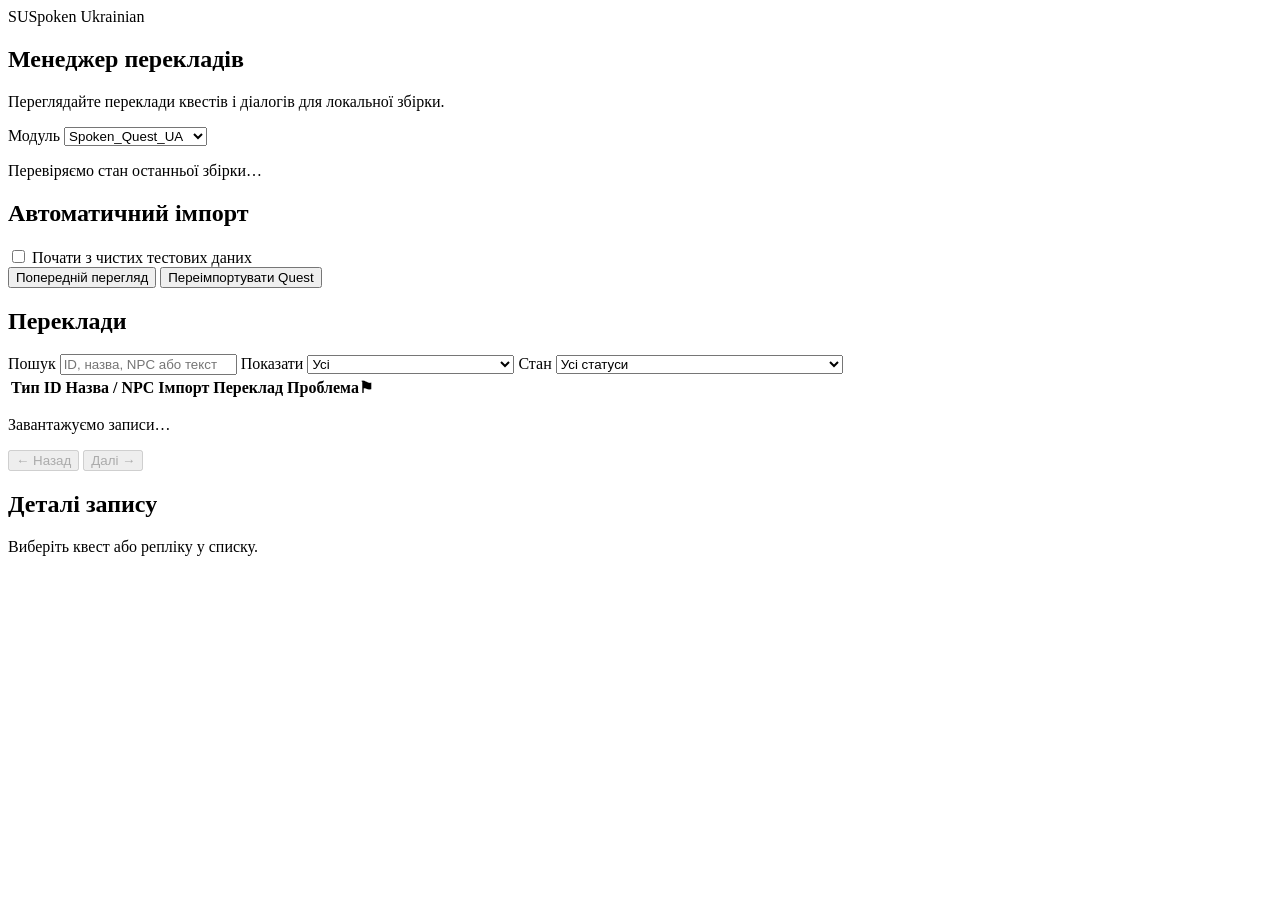
==== tools/review_ui/static/manager.html @ 08856e6f "Limit Quest-only UI simplification without hiding Gossip controls" ====
<!doctype html>
<html lang="uk">
<head>
  <meta charset="utf-8">
  <meta name="viewport" content="width=device-width, initial-scale=1">
  <meta name="robots" content="noindex,nofollow">
  <title>Менеджер перекладів · Spoken Ukrainian</title>
  <link rel="stylesheet" href="/manager.css">
  <script defer src="/manager.js"></script>
</head>
<body>
  <header class="topbar">
    <div class="wrap top-inner">
      <div class="brand"><span class="mark" aria-hidden="true">SU</span><span>Spoken Ukrainian</span></div>
    </div>
  </header>
  <div id="loading-bar" class="loading-bar" role="progressbar"
       aria-label="Завантаження менеджера перекладів"></div>
  <main class="wrap">
    <section class="hero" aria-labelledby="heading">
      <div>
        <h1 id="heading">Менеджер перекладів</h1>
        <p>Переглядайте переклади квестів і діалогів для локальної збірки.</p>
      </div>
      <div class="module-select">
        <label for="module">Модуль</label>
        <select id="module">
          <option value="Spoken_Quest_UA">Spoken_Quest_UA</option>
          <option value="Spoken_Gossip_UA">Spoken_Gossip_UA</option>
        </select>
      </div>
    </section>
    <section class="overview" aria-label="Стан модуля">
      <div id="metrics" class="metrics" aria-live="polite"></div>
      <p id="build-state" class="build-state" role="status">Перевіряємо стан останньої збірки…</p>
    </section>
    <section class="operation" aria-labelledby="operation-heading">
      <div>
        <h2 id="operation-heading">Автоматичний імпорт</h2>
        <label class="check" id="reset-control"><input type="checkbox" id="reset"> Почати з чистих тестових даних</label>
      </div>
      <div class="actions">
        <button type="button" id="preview">Попередній перегляд</button>
        <button type="button" id="reimport" class="primary">Переімпортувати Quest</button>
      </div>
      <p id="operation-status" class="status-line" role="status"></p>
      <details id="run-summary" hidden><summary>Результат операції</summary><div id="run-details"></div></details>
    </section>
    <div class="workspace">
      <section class="inventory" aria-labelledby="inventory-heading">
        <header class="inventory-head">
          <h2 id="inventory-heading">Переклади</h2>
          <p id="match-count" role="status"></p>
        </header>
        <form id="filters">
          <label class="query">Пошук
            <input type="search" maxlength="200" id="query" placeholder="ID, назва, NPC або текст">
          </label>
          <label id="filter-control">Показати
            <select id="filter">
              <option value="all">Усі</option><option value="imported">Імпортовані в ZIP</option>
              <option value="not_imported">Не в ZIP</option>
              <option value="conflicts">Конфлікти кандидатів</option>
              <option value="multiple_originals">Кілька перевірених оригіналів</option>
            </select>
          </label>
          <label id="translation-status-control">Стан
            <select id="translation-status">
              <option value="all">Усі статуси</option>
              <optgroup label="Зіставлення">
                <option value="mapping_verified">Перевірено вручну</option>
                <option value="mapping_provisional">Попереднє зіставлення</option>
                <option value="mapping_pending">Потребує перевірки</option>
                <option value="mapping_conflict">Неоднозначне зіставлення (усі причини)</option>
                <option value="invalid_context">Непідтримуваний контекст</option>
                <option value="multiple_originals">Кілька перевірених оригіналів</option>
                <option value="mapping_rejected">Зіставлення відхилено або відкладено</option>
              </optgroup>
              <optgroup label="Переклад">
                <option value="translation_available">Переклад доступний</option>
                <option value="translation_missing">Немає перекладу</option>
                <option value="translation_pending">Переклад на перевірці</option>
                <option value="translation_approved">Переклад схвалено</option>
                <option value="translation_rejected">Переклад відхилено або відкладено</option>
              </optgroup>
              <option value="ready">Готовий</option><option value="review">Потрібна перевірка</option>
              <option value="stale">Докази застаріли</option>
            </select>
          </label>
        </form>
        <div class="table-scroll" tabindex="0" aria-label="Таблиця перекладів">
          <table>
            <thead><tr><th scope="col">Тип</th><th scope="col">ID</th><th scope="col">Назва / NPC</th>
              <th scope="col">Імпорт</th><th scope="col">Переклад</th><th scope="col"><span class="sr-only">Проблема</span>⚑</th></tr></thead>
            <tbody id="rows"></tbody>
          </table>
        </div>
        <p id="list-message" role="status">Завантажуємо записи…</p>
        <nav class="pager" aria-label="Сторінки перекладів">
          <button type="button" id="prev" disabled>← Назад</button><span id="page"></span>
          <button type="button" id="next" disabled>Далі →</button>
        </nav>
      </section>
      <aside id="inspector" class="inspector" aria-labelledby="inspector-heading" aria-live="polite">
        <h2 id="inspector-heading">Деталі запису</h2>
        <div id="selected"><p class="muted">Виберіть квест або репліку у списку.</p></div>
      </aside>
    </div>
  </main>
  <dialog id="confirm" aria-labelledby="confirm-title">
    <form method="dialog">
      <h2 id="confirm-title">Переімпорт Quest + Gossip</h2>
      <p id="confirm-text"></p>
      <div class="actions">
        <button type="submit" value="cancel" autofocus>Скасувати</button>
        <button type="submit" value="commit" class="primary">Підтвердити</button>
      </div>
    </form>
  </dialog>
</body>
</html>
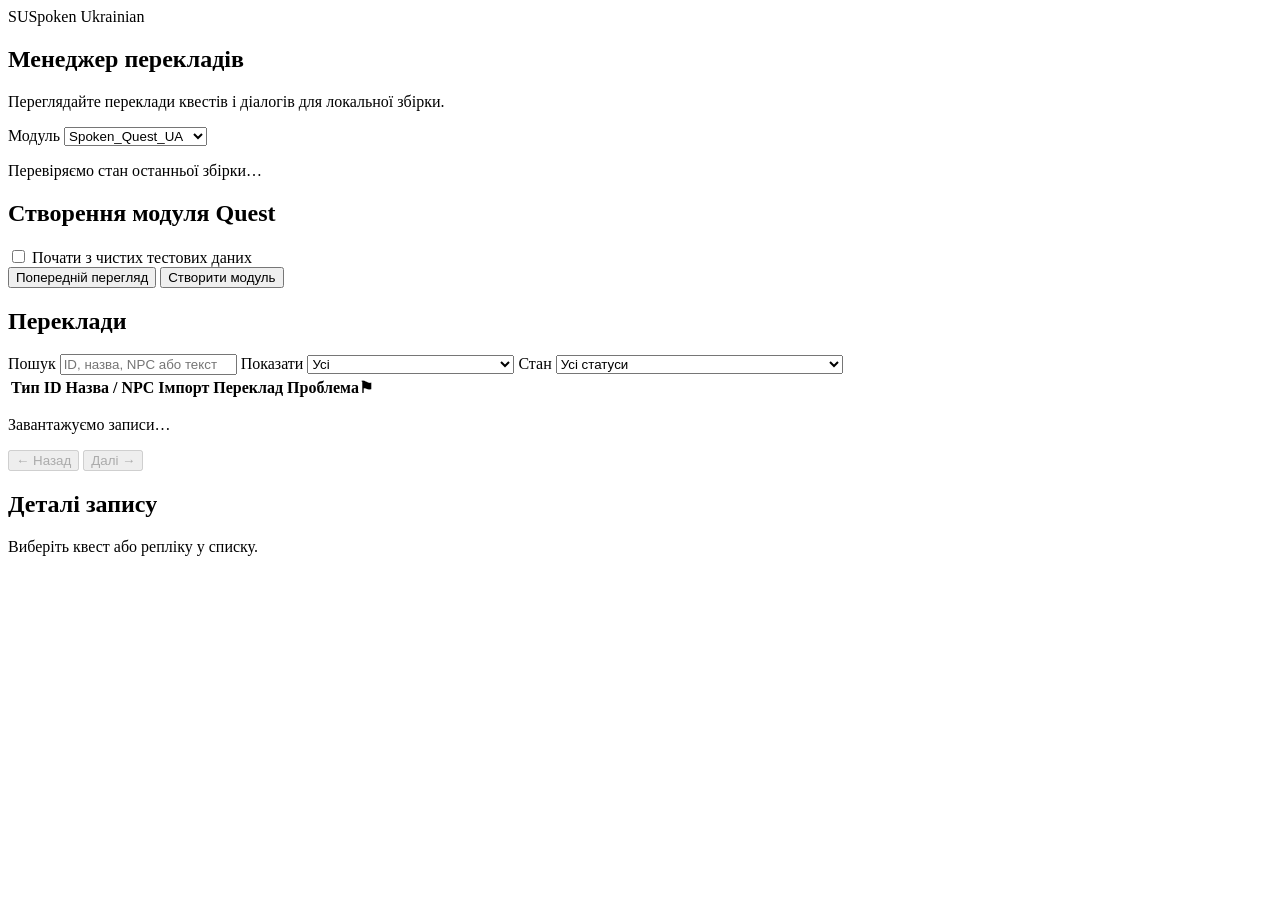
==== commit 11434927: "Simplify Quest save control and rename archive build to Create Module" ====
--- a/tools/review_ui/static/manager.html
+++ b/tools/review_ui/static/manager.html
@@ -36,12 +36,12 @@
     </section>
     <section class="operation" aria-labelledby="operation-heading">
       <div>
-        <h2 id="operation-heading">Автоматичний імпорт</h2>
+        <h2 id="operation-heading">Створення модуля Quest</h2>
         <label class="check" id="reset-control"><input type="checkbox" id="reset"> Почати з чистих тестових даних</label>
       </div>
       <div class="actions">
         <button type="button" id="preview">Попередній перегляд</button>
-        <button type="button" id="reimport" class="primary">Переімпортувати Quest</button>
+        <button type="button" id="reimport" class="primary">Створити модуль</button>
       </div>
       <p id="operation-status" class="status-line" role="status"></p>
       <details id="run-summary" hidden><summary>Результат операції</summary><div id="run-details"></div></details>
@@ -55,6 +55,14 @@
         <form id="filters">
           <label class="query">Пошук
             <input type="search" maxlength="200" id="query" placeholder="ID, назва, NPC або текст">
+          </label>
+          <label id="quest-filter-control" hidden>Стан Quest
+            <select id="quest-filter">
+              <option value="all">Усі</option>
+              <option value="quest_imported">Імпортовано</option>
+              <option value="quest_ready">Готові до імпорту</option>
+              <option value="quest_problem">Проблемні</option>
+            </select>
           </label>
           <label id="filter-control">Показати
             <select id="filter">
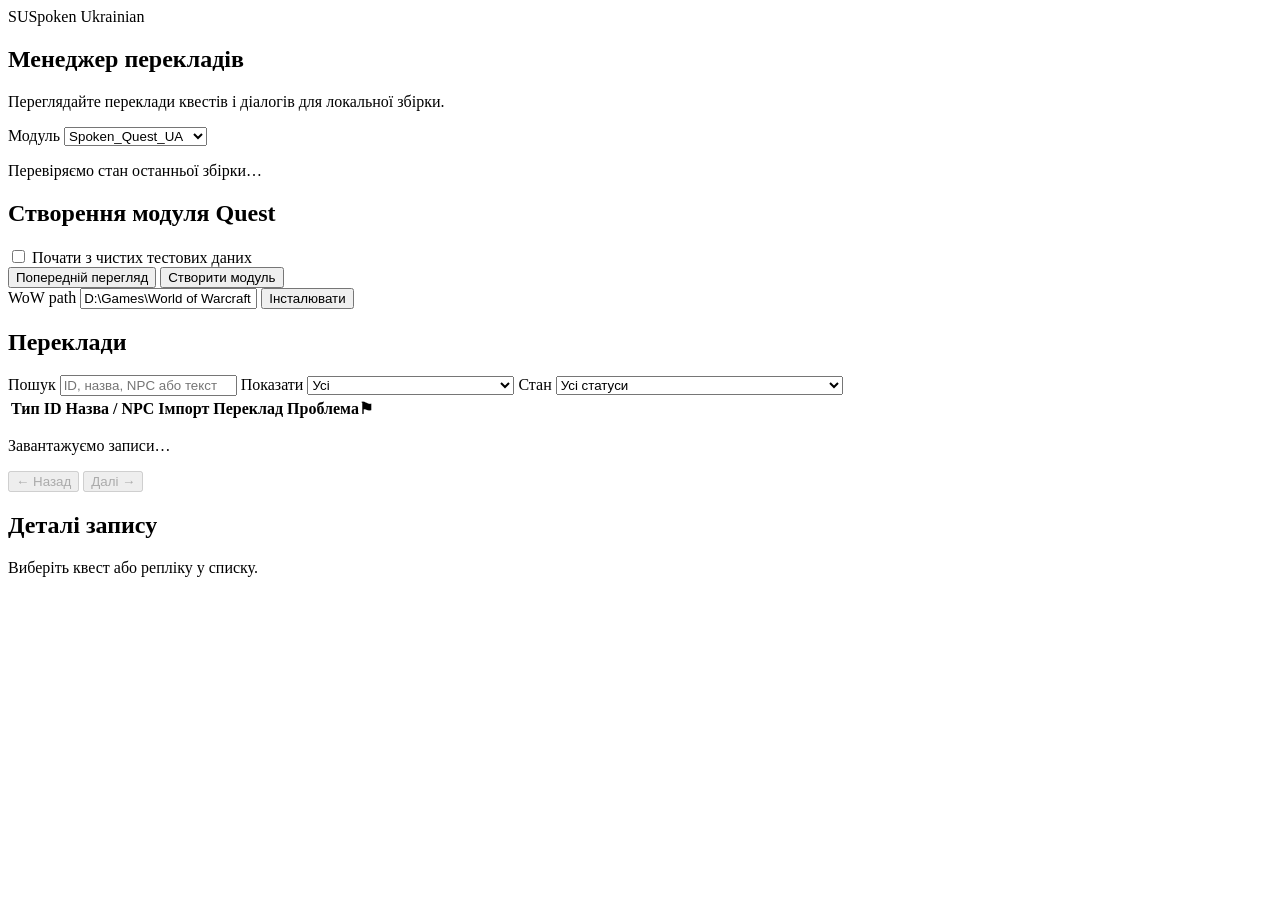
==== commit a378880d: "Add WoW game path and install controls to Translation Manager" ====
--- a/tools/review_ui/static/manager.html
+++ b/tools/review_ui/static/manager.html
@@ -43,7 +43,15 @@
         <button type="button" id="preview">Попередній перегляд</button>
         <button type="button" id="reimport" class="primary">Створити модуль</button>
       </div>
+      <div id="install-controls" class="install-controls">
+        <label for="wow-path">WoW path
+          <input type="text" id="wow-path" value="D:\Games\World of Warcraft"
+                 maxlength="2048" autocomplete="off" spellcheck="false">
+        </label>
+        <button type="button" id="install">Інсталювати</button>
+      </div>
       <p id="operation-status" class="status-line" role="status"></p>
+      <p id="install-status" class="status-line" role="status" aria-live="polite"></p>
       <details id="run-summary" hidden><summary>Результат операції</summary><div id="run-details"></div></details>
     </section>
     <div class="workspace">
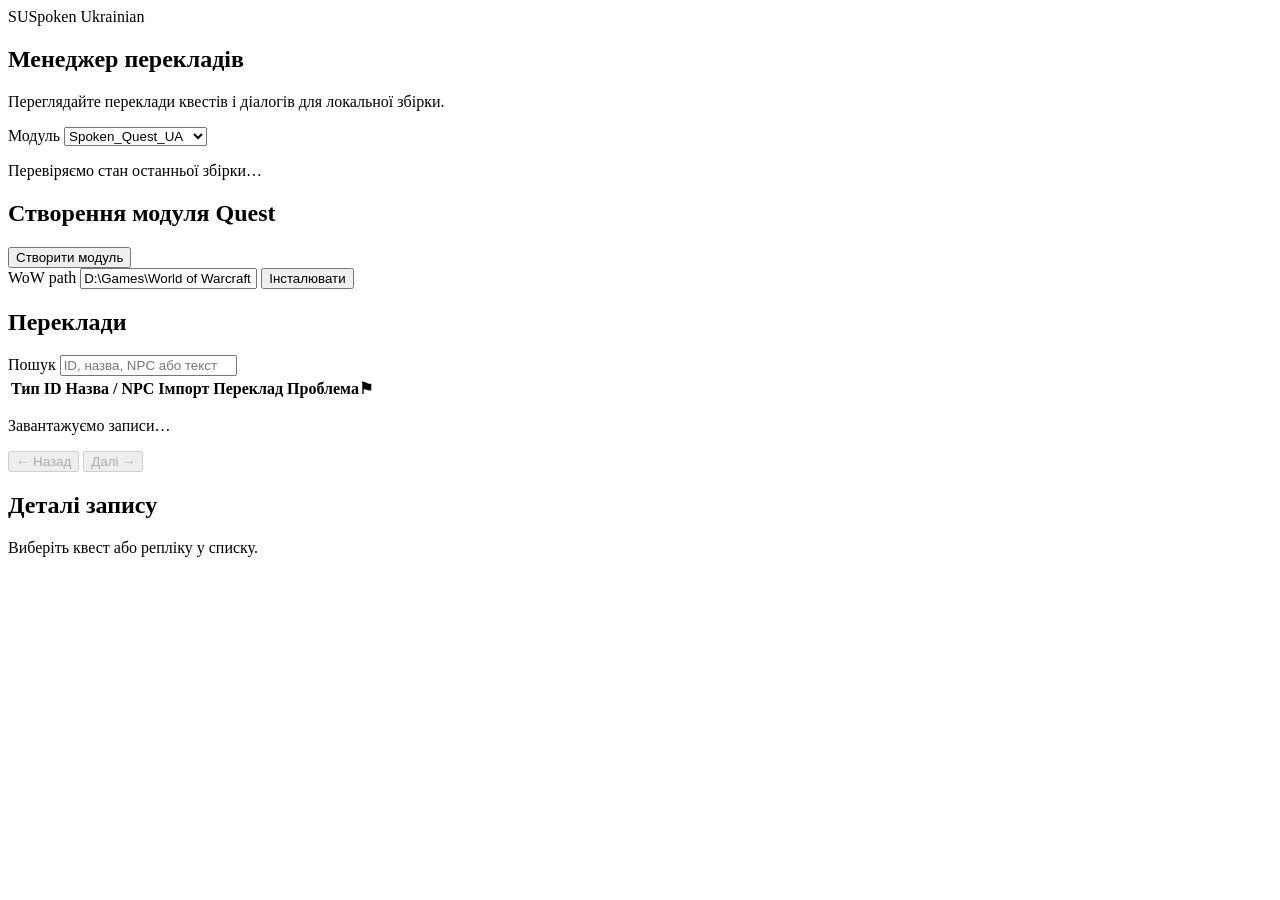
==== commit a631009e: "Unify Quest and Gossip local module workflows" ====
--- a/tools/review_ui/static/manager.html
+++ b/tools/review_ui/static/manager.html
@@ -37,10 +37,8 @@
     <section class="operation" aria-labelledby="operation-heading">
       <div>
         <h2 id="operation-heading">Створення модуля Quest</h2>
-        <label class="check" id="reset-control"><input type="checkbox" id="reset"> Почати з чистих тестових даних</label>
       </div>
       <div class="actions">
-        <button type="button" id="preview">Попередній перегляд</button>
         <button type="button" id="reimport" class="primary">Створити модуль</button>
       </div>
       <div id="install-controls" class="install-controls">
@@ -72,37 +70,6 @@
               <option value="quest_problem">Проблемні</option>
             </select>
           </label>
-          <label id="filter-control">Показати
-            <select id="filter">
-              <option value="all">Усі</option><option value="imported">Імпортовані в ZIP</option>
-              <option value="not_imported">Не в ZIP</option>
-              <option value="conflicts">Конфлікти кандидатів</option>
-              <option value="multiple_originals">Кілька перевірених оригіналів</option>
-            </select>
-          </label>
-          <label id="translation-status-control">Стан
-            <select id="translation-status">
-              <option value="all">Усі статуси</option>
-              <optgroup label="Зіставлення">
-                <option value="mapping_verified">Перевірено вручну</option>
-                <option value="mapping_provisional">Попереднє зіставлення</option>
-                <option value="mapping_pending">Потребує перевірки</option>
-                <option value="mapping_conflict">Неоднозначне зіставлення (усі причини)</option>
-                <option value="invalid_context">Непідтримуваний контекст</option>
-                <option value="multiple_originals">Кілька перевірених оригіналів</option>
-                <option value="mapping_rejected">Зіставлення відхилено або відкладено</option>
-              </optgroup>
-              <optgroup label="Переклад">
-                <option value="translation_available">Переклад доступний</option>
-                <option value="translation_missing">Немає перекладу</option>
-                <option value="translation_pending">Переклад на перевірці</option>
-                <option value="translation_approved">Переклад схвалено</option>
-                <option value="translation_rejected">Переклад відхилено або відкладено</option>
-              </optgroup>
-              <option value="ready">Готовий</option><option value="review">Потрібна перевірка</option>
-              <option value="stale">Докази застаріли</option>
-            </select>
-          </label>
         </form>
         <div class="table-scroll" tabindex="0" aria-label="Таблиця перекладів">
           <table>
@@ -123,15 +90,5 @@
       </aside>
     </div>
   </main>
-  <dialog id="confirm" aria-labelledby="confirm-title">
-    <form method="dialog">
-      <h2 id="confirm-title">Переімпорт Quest + Gossip</h2>
-      <p id="confirm-text"></p>
-      <div class="actions">
-        <button type="submit" value="cancel" autofocus>Скасувати</button>
-        <button type="submit" value="commit" class="primary">Підтвердити</button>
-      </div>
-    </form>
-  </dialog>
 </body>
 </html>
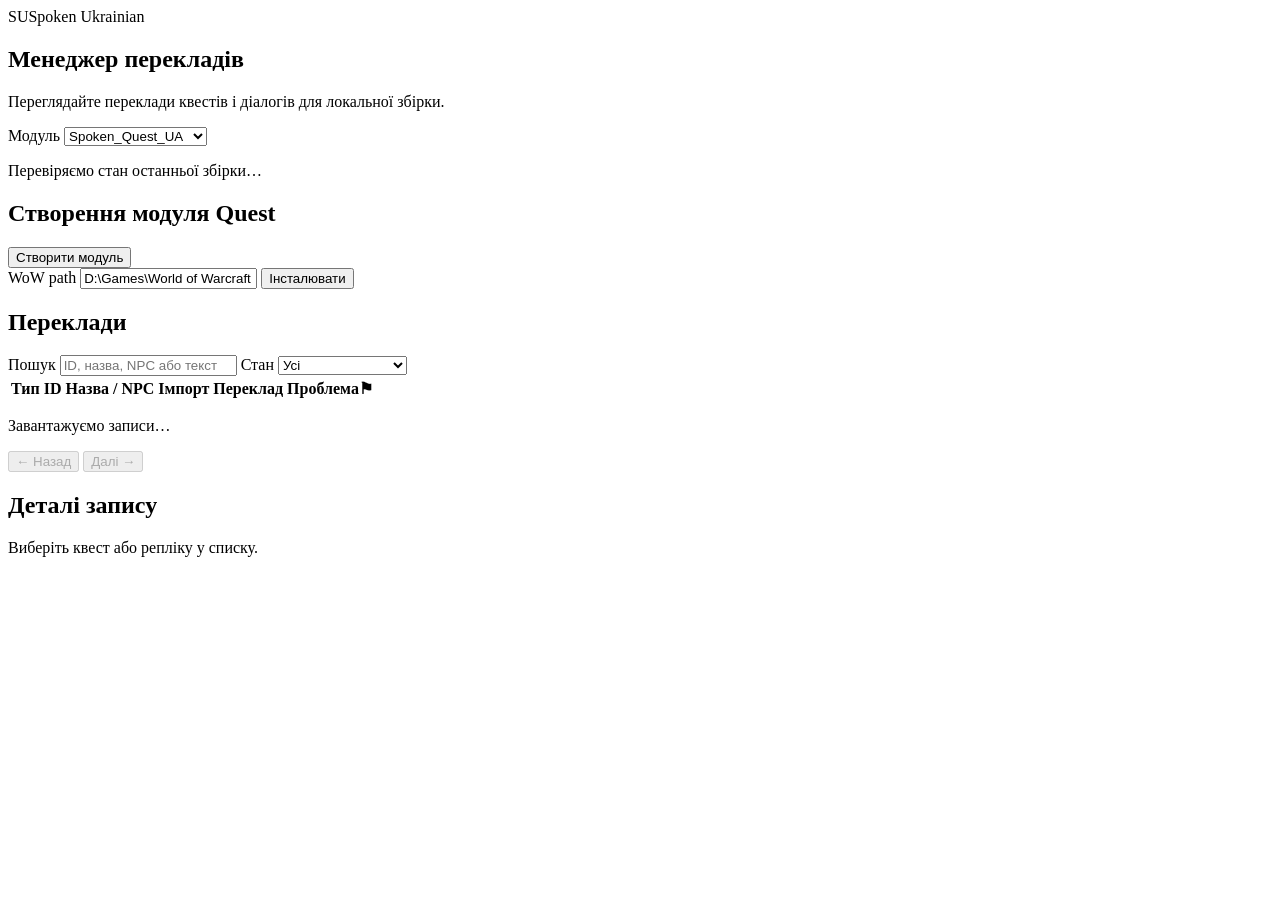
==== commit 766102c7: "Show shared translation-status filter for Quest and Gossip" ====
--- a/tools/review_ui/static/manager.html
+++ b/tools/review_ui/static/manager.html
@@ -62,7 +62,7 @@
           <label class="query">Пошук
             <input type="search" maxlength="200" id="query" placeholder="ID, назва, NPC або текст">
           </label>
-          <label id="quest-filter-control" hidden>Стан Quest
+          <label id="quest-filter-control">Стан
             <select id="quest-filter">
               <option value="all">Усі</option>
               <option value="quest_imported">Імпортовано</option>
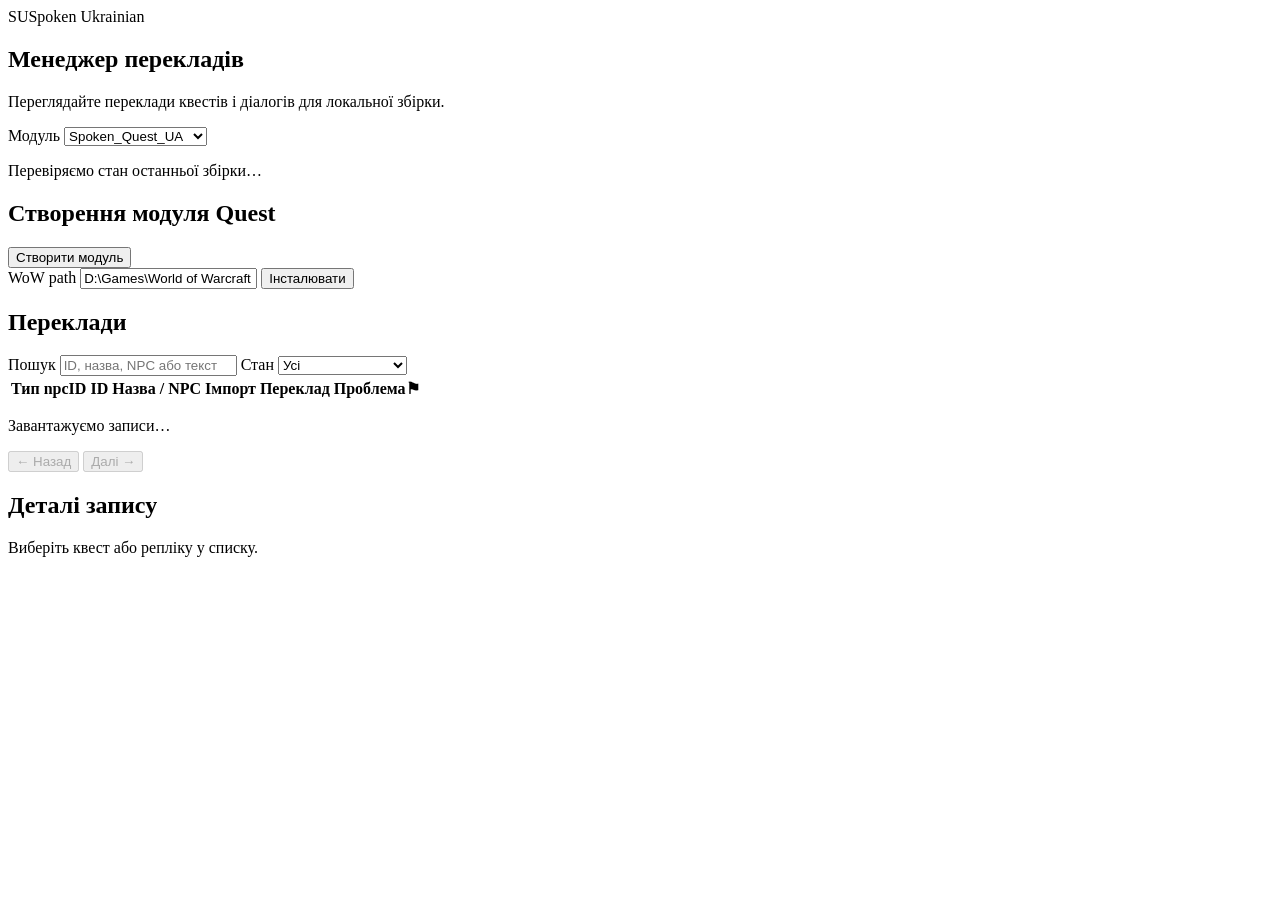
==== commit 354b09d0: "Add separate NPC ID and Gossip entry ID columns" ====
--- a/tools/review_ui/static/manager.html
+++ b/tools/review_ui/static/manager.html
@@ -73,7 +73,7 @@
         </form>
         <div class="table-scroll" tabindex="0" aria-label="Таблиця перекладів">
           <table>
-            <thead><tr><th scope="col">Тип</th><th scope="col">ID</th><th scope="col">Назва / NPC</th>
+            <thead><tr><th scope="col">Тип</th><th scope="col">npcID</th><th scope="col">ID</th><th scope="col">Назва / NPC</th>
               <th scope="col">Імпорт</th><th scope="col">Переклад</th><th scope="col"><span class="sr-only">Проблема</span>⚑</th></tr></thead>
             <tbody id="rows"></tbody>
           </table>
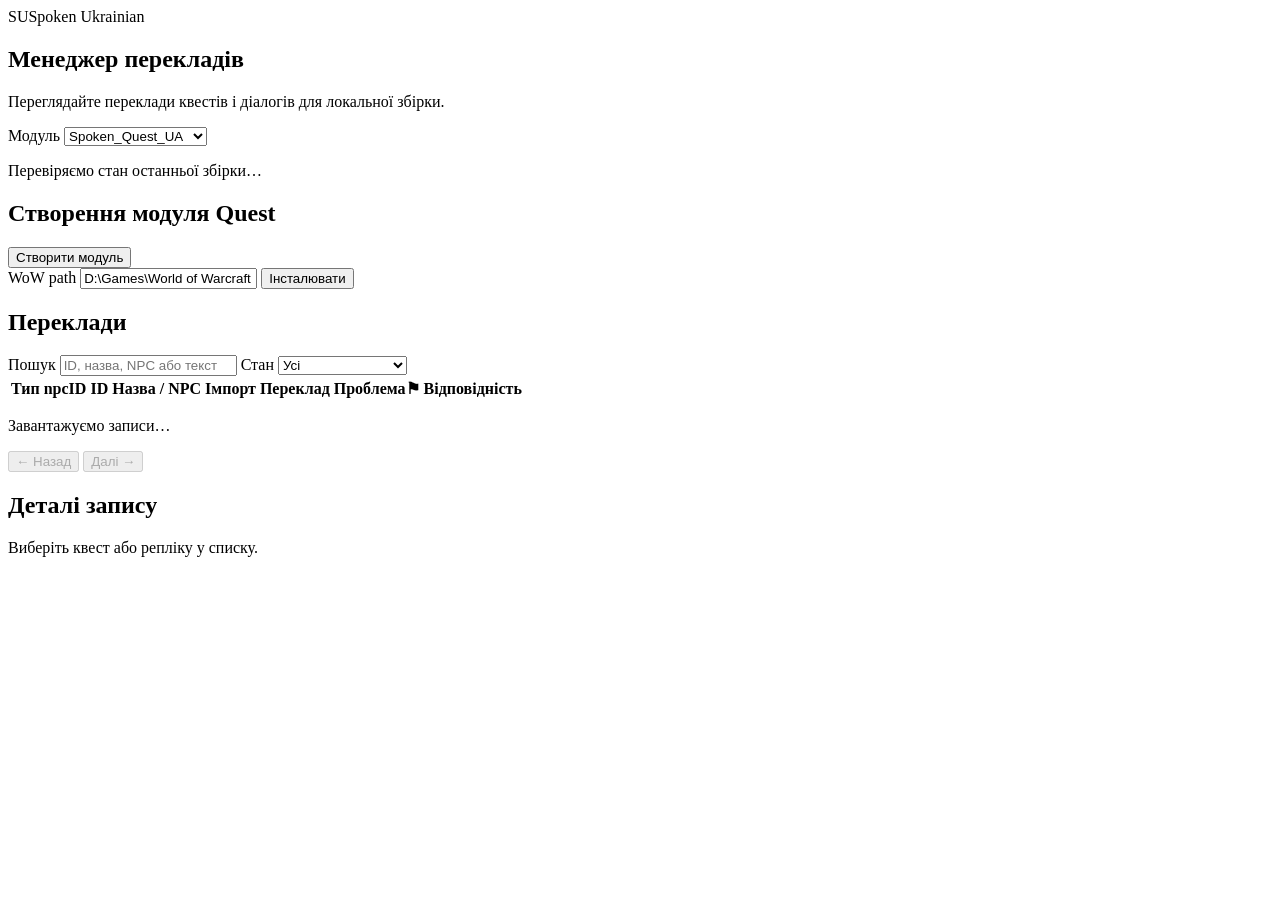
==== commit a7f5d223: "feat: expose server-side Gossip match type filtering" ====
--- a/tools/review_ui/static/manager.html
+++ b/tools/review_ui/static/manager.html
@@ -70,11 +70,32 @@
               <option value="quest_problem">Проблемні</option>
             </select>
           </label>
+          <label id="match-filter-control" hidden>Тип відповідності
+            <select id="match-filter">
+              <option value="all">Усі</option>
+              <option value="exact_npc">Точний NPC</option>
+              <option value="exact_common">Точний !common</option>
+              <option value="whitespace_candidate">Пробіли / перенесення</option>
+              <option value="same_template">Той самий шаблон</option>
+              <option value="one_token_edit">Відмінність в одному слові</option>
+              <option value="corpus_alternate_candidate">Підготовлений текст (TTS)</option>
+              <option value="wrong_npc_scope">Інший NPC</option>
+              <option value="other_family_candidate">Інша категорія ClassicUA</option>
+              <option value="glossary_candidate">Глосарій</option>
+              <option value="dynamic_candidate">Динамічний шаблон</option>
+              <option value="reply_only_candidate">Репліка гравця</option>
+              <option value="verified_alias_wording">Альтернативний Spoken ID</option>
+              <option value="hash_collision">Колізія хешу</option>
+              <option value="ambiguous_npc_type">Неоднозначний тип NPC</option>
+              <option value="missing_verified_original">Немає оригіналу</option>
+              <option value="no_evidence">Без відповідності</option>
+            </select>
+          </label>
         </form>
         <div class="table-scroll" tabindex="0" aria-label="Таблиця перекладів">
           <table>
             <thead><tr><th scope="col">Тип</th><th scope="col">npcID</th><th scope="col">ID</th><th scope="col">Назва / NPC</th>
-              <th scope="col">Імпорт</th><th scope="col">Переклад</th><th scope="col"><span class="sr-only">Проблема</span>⚑</th></tr></thead>
+              <th scope="col">Імпорт</th><th scope="col">Переклад</th><th scope="col"><span class="sr-only">Проблема</span>⚑</th><th scope="col">Відповідність</th></tr></thead>
             <tbody id="rows"></tbody>
           </table>
         </div>
